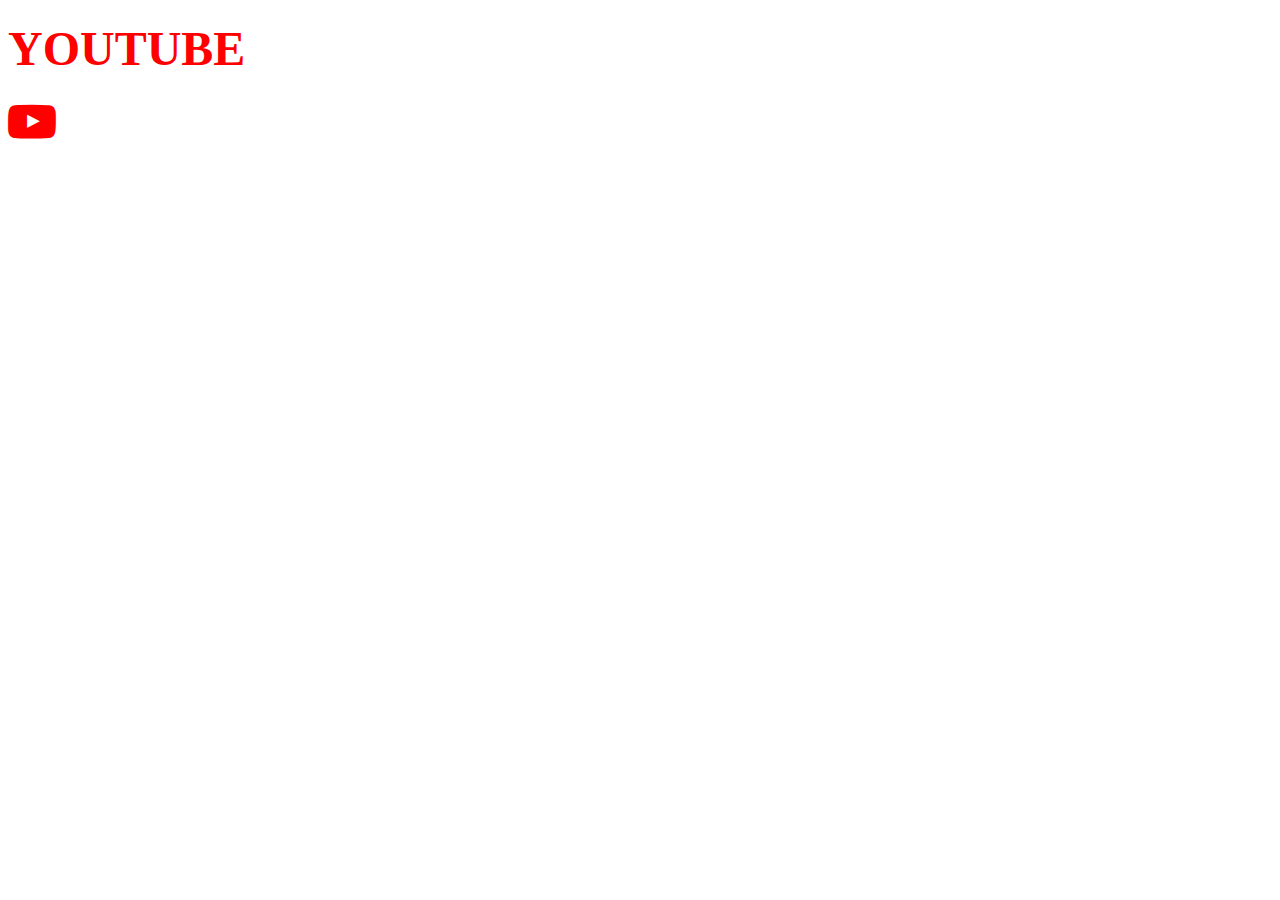
==== CONTACT/index.html @ 97c4548e "ee" ====
<!DOCTYPE html>
<html>
<head>
<title>Font Awesome Icons</title>
<meta name="viewport" content="width=device-width, initial-scale=1">
<link rel="stylesheet" href="https://cdnjs.cloudflare.com/ajax/libs/font-awesome/4.7.0/css/font-awesome.min.css">
</head>
<body>

<h1>
    <font face="Impact" color="#FF0000" size="15">YOUTUBE</font>
</h1>

<i class="fa fa-youtube-play" style="font-size:48px;color:red"></i>
<br>


</body>
</html>
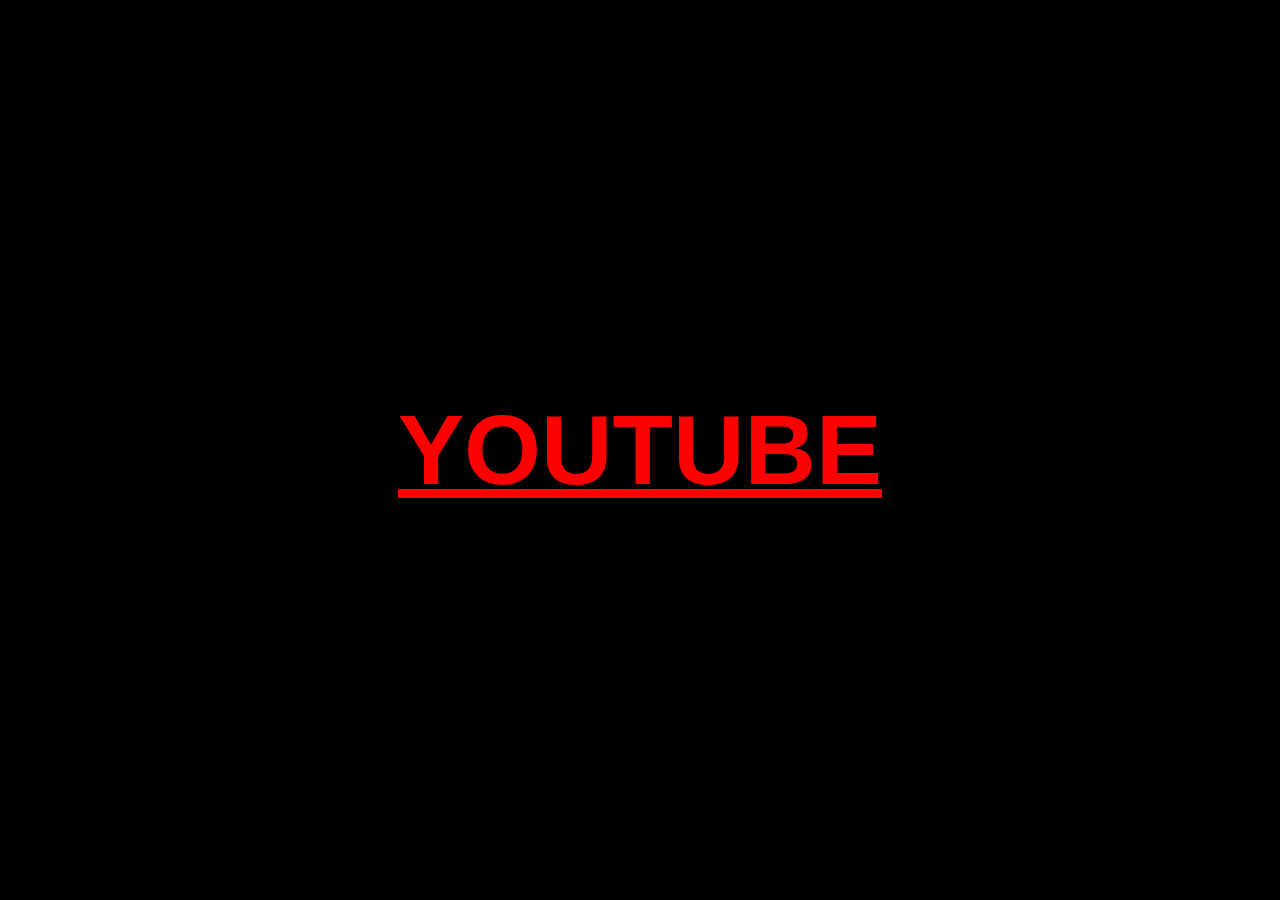
==== commit 380d9177: "ee" ====
--- a/CONTACT/index.html
+++ b/CONTACT/index.html
@@ -1,19 +1,21 @@
 <!DOCTYPE html>
-<html>
+<html lang="en">
 <head>
-<title>Font Awesome Icons</title>
-<meta name="viewport" content="width=device-width, initial-scale=1">
-<link rel="stylesheet" href="https://cdnjs.cloudflare.com/ajax/libs/font-awesome/4.7.0/css/font-awesome.min.css">
+    <meta charset="UTF-8">
+    <meta name="viewport" content="width=device-width, initial-scale=1.0">
+    <title>Contact</title>
+    <link rel="stylesheet" href="style.css"
 </head>
 <body>
+    <h1 align="center">
+     <a href="#">
+         <span></span>
+         <span></span>
+         <span></span>
+         <span></span>
+         YOUTUBE
+     </a>
 
-<h1>
-    <font face="Impact" color="#FF0000" size="15">YOUTUBE</font>
-</h1>
-
-<i class="fa fa-youtube-play" style="font-size:48px;color:red"></i>
-<br>
-
-
+    </h1>
 </body>
-</html> 
+</html>--- a/CONTACT/style.css
+++ b/CONTACT/style.css
@@ -0,0 +1,34 @@
+* 
+{
+  margin: 0;
+  padding: 0;
+  font-family: Impact, Haettenschweiler, 'Arial Narrow Bold', sans-serif;
+  background: black;
+}
+h1
+{
+    display: block;
+    justify-content: center;
+    align-content: center;
+    min-height: 100vh;
+    flex-direction: column;
+}
+a
+{
+  color: red;
+  font-size: 99px;
+  position: relative;
+  display: inline-block;
+  margin: 20%;
+  padding: 20px;
+  transition: 1s;
+}
+a:hover
+{
+    background:red;
+    color:black;
+    box-shadow: 0 0 10px #ff0000,
+                0 0 30px #ff0000,
+                0 0 100px #ff0000;
+    
+}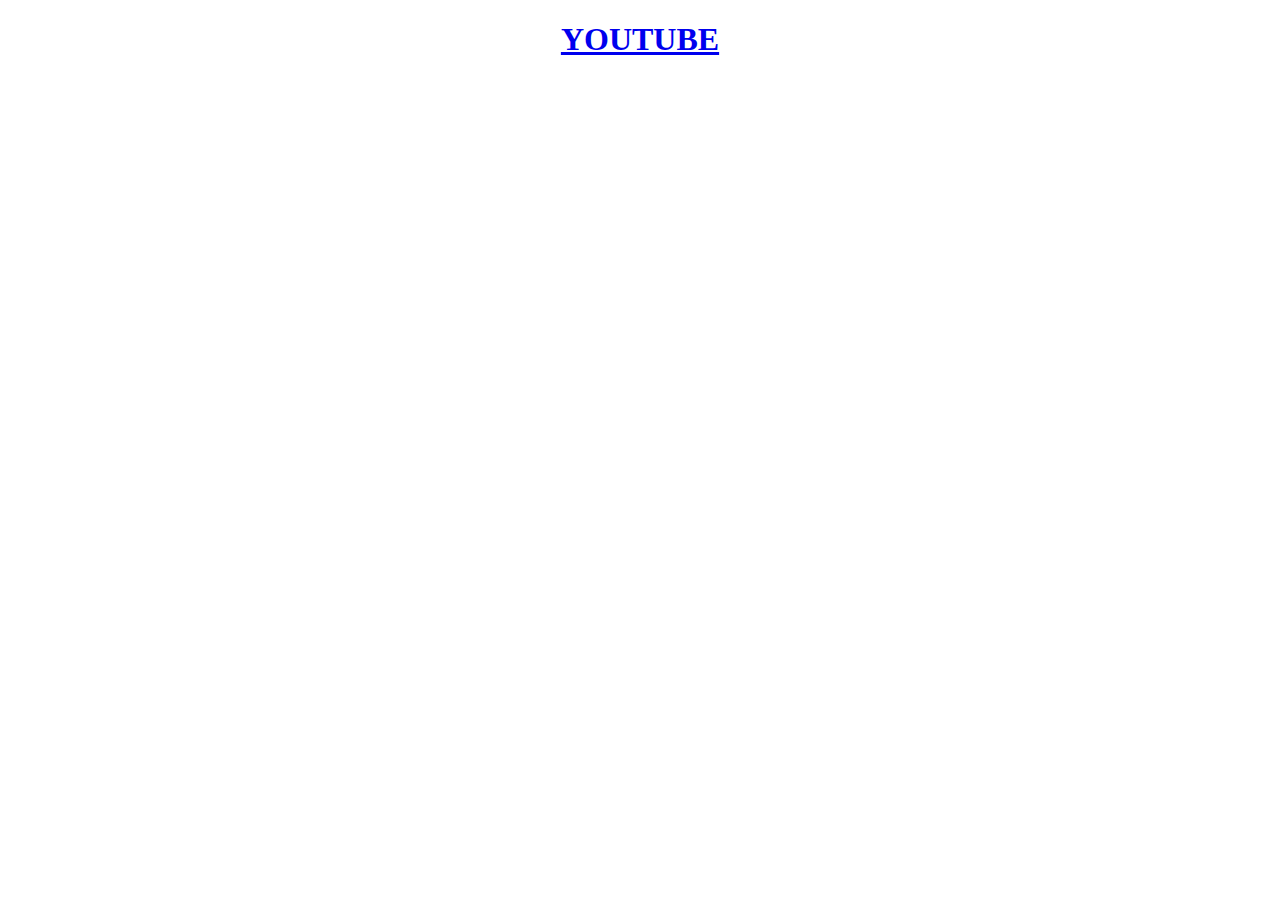
==== commit ef13ea77: "qwe" ====
--- a/CONTACT/index.html
+++ b/CONTACT/index.html
@@ -4,7 +4,7 @@
     <meta charset="UTF-8">
     <meta name="viewport" content="width=device-width, initial-scale=1.0">
     <title>Contact</title>
-    <link rel="stylesheet" href="style.css"
+    <link rel="stylesheet" href="CONTACT/style.css"
 </head>
 <body>
     <h1 align="center">
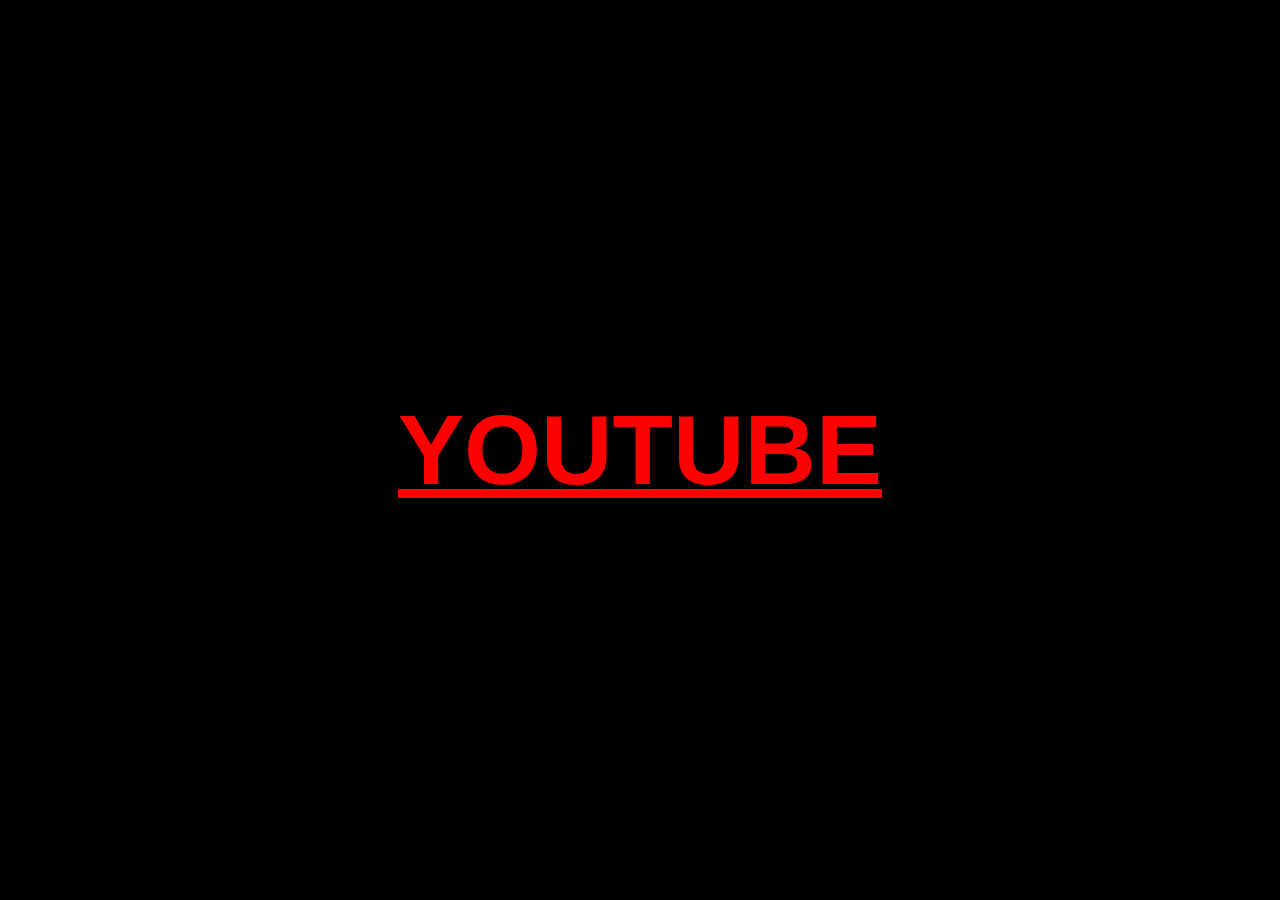
==== commit 703049bc: "Update index.html" ====
--- a/CONTACT/index.html
+++ b/CONTACT/index.html
@@ -4,7 +4,7 @@
     <meta charset="UTF-8">
     <meta name="viewport" content="width=device-width, initial-scale=1.0">
     <title>Contact</title>
-    <link rel="stylesheet" href="CONTACT/style.css"
+    <link rel="stylesheet" href="style.css"
 </head>
 <body>
     <h1 align="center">
--- a/CONTACT/style.css
+++ b/CONTACT/style.css
@@ -0,0 +1,34 @@
+* 
+{
+  margin: 0;
+  padding: 0;
+  font-family: Impact, Haettenschweiler, 'Arial Narrow Bold', sans-serif;
+  background: black;
+}
+h1
+{
+    display: block;
+    justify-content: center;
+    align-content: center;
+    min-height: 100vh;
+    flex-direction: column;
+}
+a
+{
+  color: red;
+  font-size: 99px;
+  position: relative;
+  display: inline-block;
+  margin: 20%;
+  padding: 20px;
+  transition: 1s;
+}
+a:hover
+{
+    background:red;
+    color:black;
+    box-shadow: 0 0 10px #ff0000,
+                0 0 30px #ff0000,
+                0 0 100px #ff0000;
+    
+}